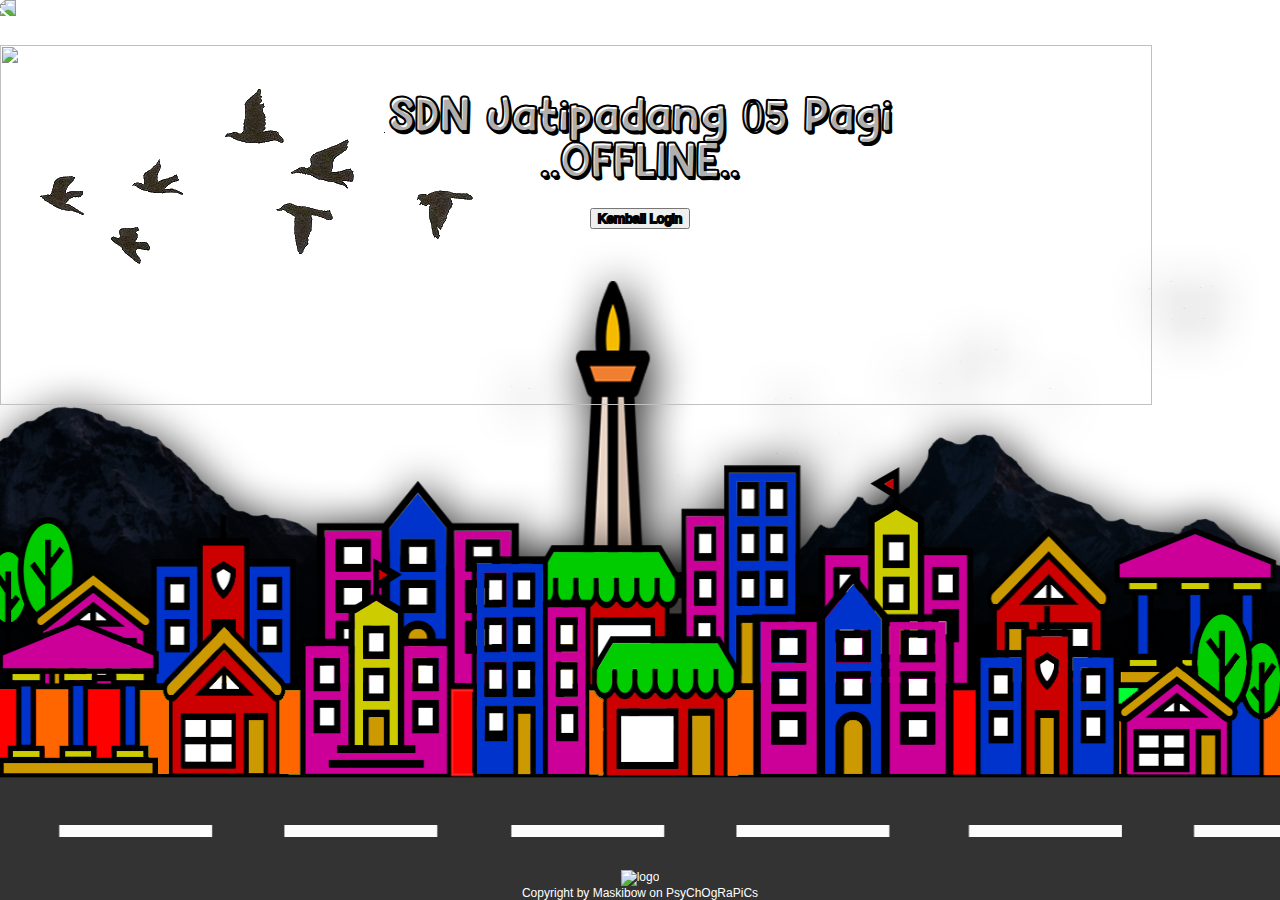
==== offline/index.html @ bf71aeb9 "Update index.html" ====
<!DOCTYPE html>
<html lang="en">
  <head>
    <title>Offline</title>
    <meta charset="utf-8">
    <meta http-equiv="X-UA-Compatible" content="IE=edge">
    <meta name="viewport" content="width=device-width, initial-scale=1">
    <meta name="theme-color" content="#3f51b5">
    <link rel="manifest" href="/WebAppJp05/manifest.json">
<script src="https://cdnjs.cloudflare.com/ajax/libs/animejs/2.2.0/anime.min.js" integrity="sha384-BnFYVbw3PHhz5qWXTCSL12MjPc3KxjdKPx7R4R5JjIzxFmYX267NDyJ9B/nZANdg" crossorigin="anonymous"></script>    
<style>
@media screen and (max-width: 950px) {  
  body {background-size: cover;}
  }
  
@font-face {
font-family: HeyComic;
src: url(https://webtama.github.io/WebAppJp05/FONT/Hey%20Comic.ttf);
}
@font-face {  
font-family: Glitch;
src: url(https://webtama.github.io/WebAppJp05/FONT/MinecraftEvenings-RBao.ttf);
}
body {
margin: 0;
z-index:20;
height: 100vh;
width: 100vw;
overflow: hidden;
font-family: -apple-system, BlinkMacSystemFont, "Segoe UI", Roboto, Helvetica, Arial, sans-serif, "Apple Color Emoji", "Segoe UI Emoji", "Segoe UI Symbol";
-webkit-font-smoothing: antialiased;
background-size: 100% 100%;
background-repeat: no-repeat;
background-image: url('https://webtama.github.io/WebAppJp05/IMG/PosterBCG.png');
overflow: hidden;
animation-name: skywave;
animation-duration: 120s;
animation-iteration-count: infinite;
background-blend-mode: multiply;
}
 
@keyframes skywave {
0%  {background-color: rgb(135, 206, 250, 0.5);}
20%   {background-color: rgb(135, 206, 250, 1)}
30%   {background-color: rgb(135, 206, 250, 0.5)}
40%  {background-color: rgb(255, 165, 0, 0.5)}
50%  {background-color: rgb(25, 25, 112, 1)}
60%  {background-color: rgb(0, 0, 0, 0.95)}
80%  {background-color: rgb(0, 0, 0, 0.9)5}
95%  {background-color: rgb(25, 25, 112, 1)}
100% {background-color: rgb(135, 206, 250, 0.5)}
}
#airplane{
position: absolute; 
display: block; 
z-index: 100;  
left: 0%;
animation-name: airplanego;
animation-duration: 30s;
animation-iteration-count: infinite;
-webkit-transform: scaleX(-1);
transform: scaleX(-1);
}

#awan {
animation-name: awango;
animation-duration: 120s;
animation-iteration-count: infinite;
width: 90vw;
position: absolute; 
display: block; 
z-index: 10;
height:40vh; 
top: 5%; 
}

#birdgo {
position: absolute; 
display: block; 
z-index: 100;  
animation-name: birdgo;
animation-duration: 120s;
animation-iteration-count: infinite;
}
  
@keyframes airplanego {
0%   	{left: calc(0% + 0px); top: 30%; width: 0px;}
20%  	{top: 10%;}
40%  	{opacity: 1;}
60%  	{left: calc(100% - 200px); width: 200px;}
65%  	{transform: scaleX(-1);}
66%  	{left: calc(100% - 200px); top: 10%; width: 200px; transform: scaleX(1);}
80%  	{opacity: 1;}
80%   {top: 10%;}
95%   {left: calc(0% + 0px); top: 30%; width: 0px;transform: scaleX(1);}
99%   {left: calc(0% + 0px); top: 30%; width: 0px;transform: scaleX(1);}
100%  {left: calc(0% + 0px); top: 30%; width: 0px;transform: scaleX(-1);}
}

@keyframes awango {
0%   {right: 0%; opacity: 1;}
25%  {right: calc(100% - 90vw);}
75%   {opacity: 0;}
100% {right: 0%;}
} 

@keyframes birdgo {
0%   {top: 3vh; right: 0%; opacity: 0; width: 150px;}
25%   {top: 3vh; right: 0%; opacity: 0; width: 150px;}
26%   {top: 3vh; right: 0%; opacity: 1; width: 150px;}
55%  {top: 40vh;right: calc(100% - 0px); opacity: 0; width: 0px;}
56%  {right: 0%; opacity: 0; width: 0px;}
100% {right: 0%; opacity: 0; width: 0px;}
} 
 
#loginjudul {
text-align: center;
width: 100vw;
padding: auto;
position: absolute;
top: 5vh;
font-family: HeyComic;
font-size:46px;
-webkit-text-stroke-width: 2px;
-webkit-text-stroke-color: black;
color: rgb(255, 255, 255, 0.7);
line-height: 1;
text-shadow: 2px 3px black;
padiing-bottom: 0px;
z-index: 100;  
}
  
#sunny { 
width: 200px;
height: 200px; 
position: absolute; 
z-index: -1;
animation-name: sunnygo;
animation-duration: 120s;
animation-iteration-count: infinite;
}
  
@keyframes sunnygo {
0%   {top: 30vh; right: 0%; background: radial-gradient(#f9d71c 20%, yellow 20%, transparent 50%);opacity: 0;}
25%  {top: -5vh; right: calc(50% - 100px); background: radial-gradient(#f9d71c 20%, yellow 20%, transparent 50%);opacity: 1;}
50%  {top: 30vh; right: calc(100% - 200px); background: radial-gradient(#f9d71c 20%, yellow 20%, transparent 50%);opacity: 0;}
51%  {top: 30vh; right: calc(100% - 200px); background: radial-gradient(#FAF9E6 20%, white 20%, transparent 50%);opacity: 0;}
75%  {top: -5vh; right: calc(50% - 100px); background: radial-gradient(#FAF9E6 20%, white 20%, transparent 50%);opacity: 1;}
99% {top: 30vh; right: 0%; background: radial-gradient(#FAF9E6 20%, white 20%,transparent 50%);opacity: 0;}
100% {top: 30vh; right: 0%; background: radial-gradient(#f9d71c 20%, yellow 20%, transparent 50%);opacity: 0;}
} 
</style>
  </head>
<body>
<audio autoplay loop  id="playAudio" style="display:none">
    <source src="https://webtama.github.io/WebAppJp05/SOUND/Blue.mp3">
</audio>
  
<iframe src="https://webtama.github.io/WebAppJp05/SOUND/Blue.mp3" loop="true" allow="autoplay" style="display:none" id="iframeAudio" loop></iframe>   
<script>
function goBack() {
  window.history.back();
}
</script> 
<script>
	$(function () {
	  $('#airplane').clickFireworks({
	    // canvas id
	    id: 'fireworks',
	    // append canvas to where, default is body
	    appendTo: 'body',
      // canvas z-index, make it higher than anything on the page
	    zIndex: 1000
	  });
	});  
</script> 
<script>
  var isChrome = /Chrome/.test(navigator.userAgent) && /Google Inc/.test(navigator.vendor);
    if(!isChrome){
      $('#iframeAudio').remove()
    }
  else{
     $('#playAudio').remove() //just to make sure that it will not have 2x audio in the background 
  }  
</script>  
    <p id="loginjudul">SDN Jatipadang 05 Pagi<br>..OFFLINE..<br><button style="font-weight: 100!important;" onclick="goBack()">Kembali Login</button></p>
    <div id="sunny"></div>
    <img src="../IMG/birdgo.gif" name="birdgo" id="birdgo" />
    <img id="airplane" src="../IMG/airplane.gif"/>
    <img id="awan" src=="../IMG/awan.png"/>
<div style="width: 100%; text-align: center; font-size:12px; bottom: 0vh; position: absolute; color:#FFFFFF;">
    <img src="../icons/160x160.png" alt="logo" width="30" height="30"  style="margin-left: auto;margin-right: auto;"><br>
    Copyright by Maskibow on PsyChOgRaPiCs
</div>
</body>
</html>
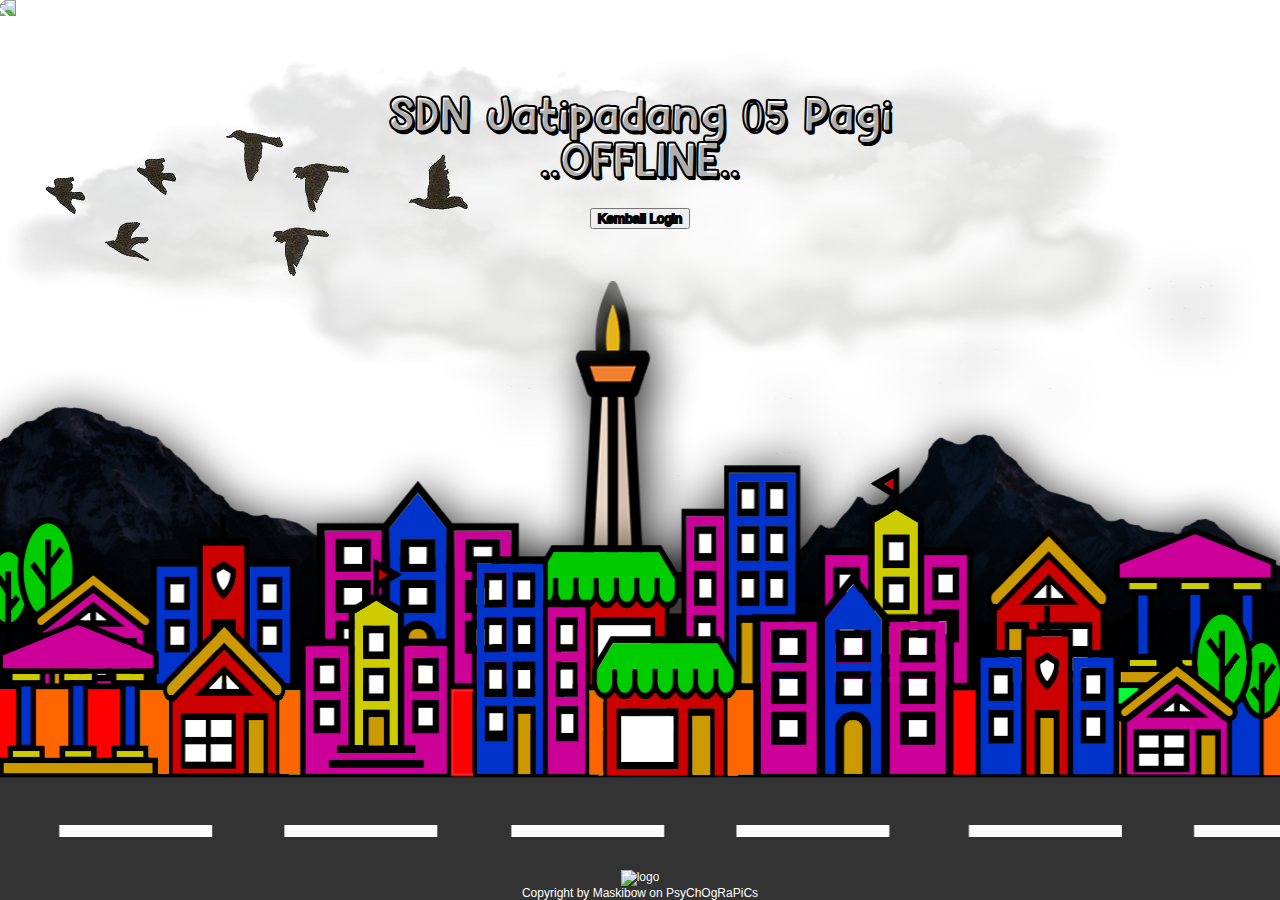
==== commit c210f716: "Update index.html" ====
--- a/offline/index.html
+++ b/offline/index.html
@@ -187,7 +187,7 @@
     <div id="sunny"></div>
     <img src="../IMG/birdgo.gif" name="birdgo" id="birdgo" />
     <img id="airplane" src="../IMG/airplane.gif"/>
-    <img id="awan" src=="../IMG/awan.png"/>
+    <img id="awan" src="../IMG/awan.png"/>
 <div style="width: 100%; text-align: center; font-size:12px; bottom: 0vh; position: absolute; color:#FFFFFF;">
     <img src="../icons/160x160.png" alt="logo" width="30" height="30"  style="margin-left: auto;margin-right: auto;"><br>
     Copyright by Maskibow on PsyChOgRaPiCs
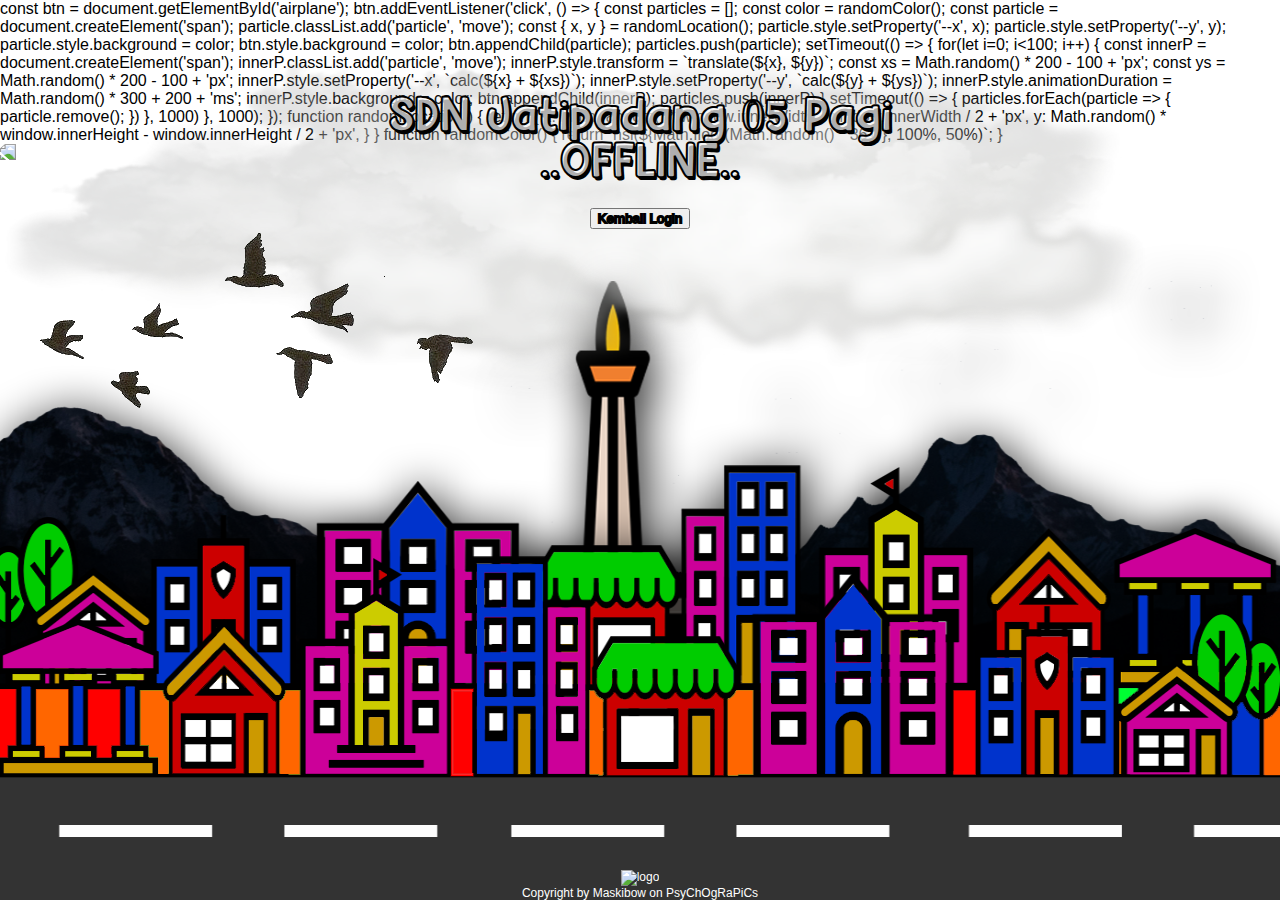
==== commit 0a5c001f: "Update index.html" ====
--- a/offline/index.html
+++ b/offline/index.html
@@ -7,7 +7,6 @@
     <meta name="viewport" content="width=device-width, initial-scale=1">
     <meta name="theme-color" content="#3f51b5">
     <link rel="manifest" href="/WebAppJp05/manifest.json">
-<script src="https://cdnjs.cloudflare.com/ajax/libs/animejs/2.2.0/anime.min.js" integrity="sha384-BnFYVbw3PHhz5qWXTCSL12MjPc3KxjdKPx7R4R5JjIzxFmYX267NDyJ9B/nZANdg" crossorigin="anonymous"></script>    
 <style>
 @media screen and (max-width: 950px) {  
   body {background-size: cover;}
@@ -149,6 +148,25 @@
 99% {top: 30vh; right: 0%; background: radial-gradient(#FAF9E6 20%, white 20%,transparent 50%);opacity: 0;}
 100% {top: 30vh; right: 0%; background: radial-gradient(#f9d71c 20%, yellow 20%, transparent 50%);opacity: 0;}
 } 
+	
+.particle {
+	--x: 0;
+	--y: 0;
+	background-color: rebeccapurple;
+	border-radius: 50%;
+	position: absolute;
+	top: 50%;
+	left: 50%;
+	height: 5px;
+	width: 5px;
+	z-index: -1;
+}
+.particle.move {animation: move 1000ms linear forwards;}
+@keyframes move {
+	to {	transform: translate(var(--x), var(--y));}	
+	95% {	opacity: 1;}
+	100% {	opacity: 0;}
+}	
 </style>
   </head>
 <body>
@@ -162,18 +180,7 @@
   window.history.back();
 }
 </script> 
-<script>
-	$(function () {
-	  $('#airplane').clickFireworks({
-	    // canvas id
-	    id: 'fireworks',
-	    // append canvas to where, default is body
-	    appendTo: 'body',
-      // canvas z-index, make it higher than anything on the page
-	    zIndex: 1000
-	  });
-	});  
-</script> 
+	
 <script>
   var isChrome = /Chrome/.test(navigator.userAgent) && /Google Inc/.test(navigator.vendor);
     if(!isChrome){
@@ -182,7 +189,54 @@
   else{
      $('#playAudio').remove() //just to make sure that it will not have 2x audio in the background 
   }  
-</script>  
+</script> 
+const btn = document.getElementById('airplane');
+btn.addEventListener('click', () => {
+	const particles = [];
+	const color = randomColor();
+	const particle = document.createElement('span');
+	particle.classList.add('particle', 'move');
+	const { x, y } = randomLocation();
+	particle.style.setProperty('--x', x);
+	particle.style.setProperty('--y', y);
+	particle.style.background = color;
+	btn.style.background = color;
+		btn.appendChild(particle);
+		particles.push(particle);
+		setTimeout(() => {
+			for(let i=0; i<100; i++) {
+			const innerP = document.createElement('span');
+			innerP.classList.add('particle', 'move');
+			innerP.style.transform = `translate(${x}, ${y})`;
+
+			const xs = Math.random() * 200 - 100 + 'px';
+			const ys = Math.random() * 200 - 100 + 'px';
+			innerP.style.setProperty('--x', `calc(${x} + ${xs})`);
+			innerP.style.setProperty('--y', `calc(${y} + ${ys})`);
+			innerP.style.animationDuration = Math.random() * 300 + 200 + 'ms';
+			innerP.style.background = color;
+			btn.appendChild(innerP);
+			particles.push(innerP)
+		}
+			setTimeout(() => {
+			particles.forEach(particle => {
+				particle.remove();
+			})
+		}, 1000)
+	}, 1000);
+});
+function randomLocation() {
+	return {
+		x: Math.random() * window.innerWidth - window.innerWidth / 2 + 'px',
+		y: Math.random() * window.innerHeight - window.innerHeight / 2 + 'px',
+	}
+}
+function randomColor() {
+	return `hsl(${Math.floor(Math.random() * 361)}, 100%, 50%)`;
+}	
+<script> 
+	
+</script>	
     <p id="loginjudul">SDN Jatipadang 05 Pagi<br>..OFFLINE..<br><button style="font-weight: 100!important;" onclick="goBack()">Kembali Login</button></p>
     <div id="sunny"></div>
     <img src="../IMG/birdgo.gif" name="birdgo" id="birdgo" />
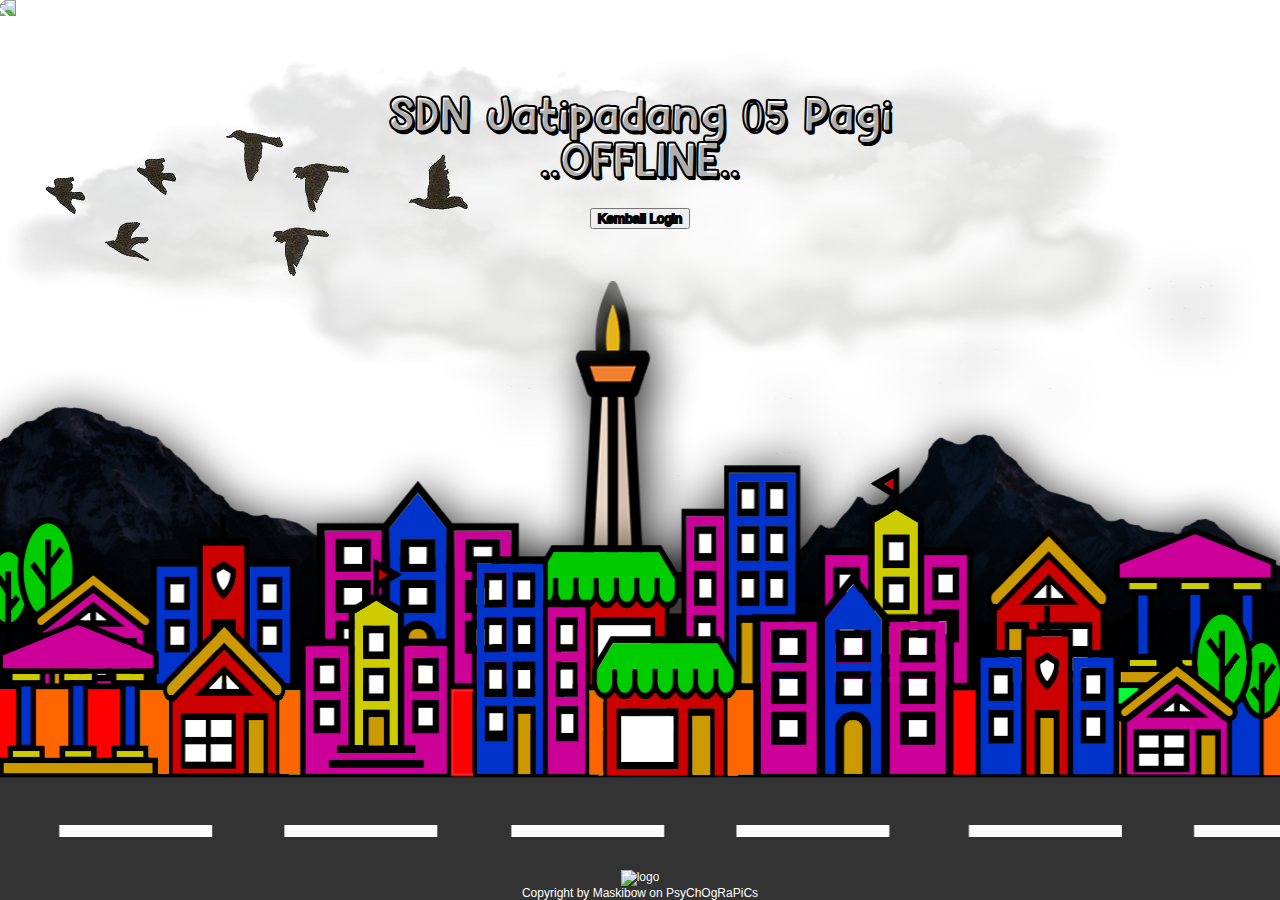
==== commit 91a83cc7: "Update index.html" ====
--- a/offline/index.html
+++ b/offline/index.html
@@ -168,28 +168,7 @@
 	100% {	opacity: 0;}
 }	
 </style>
-  </head>
-<body>
-<audio autoplay loop  id="playAudio" style="display:none">
-    <source src="https://webtama.github.io/WebAppJp05/SOUND/Blue.mp3">
-</audio>
-  
-<iframe src="https://webtama.github.io/WebAppJp05/SOUND/Blue.mp3" loop="true" allow="autoplay" style="display:none" id="iframeAudio" loop></iframe>   
-<script>
-function goBack() {
-  window.history.back();
-}
-</script> 
-	
-<script>
-  var isChrome = /Chrome/.test(navigator.userAgent) && /Google Inc/.test(navigator.vendor);
-    if(!isChrome){
-      $('#iframeAudio').remove()
-    }
-  else{
-     $('#playAudio').remove() //just to make sure that it will not have 2x audio in the background 
-  }  
-</script> 
+<script> 
 const btn = document.getElementById('airplane');
 btn.addEventListener('click', () => {
 	const particles = [];
@@ -234,8 +213,30 @@
 function randomColor() {
 	return `hsl(${Math.floor(Math.random() * 361)}, 100%, 50%)`;
 }	
-<script> 
+</script>
+	  
+</head>
 	
+<body>
+<audio autoplay loop  id="playAudio" style="display:none">
+    <source src="https://webtama.github.io/WebAppJp05/SOUND/Blue.mp3">
+</audio>
+  
+<iframe src="https://webtama.github.io/WebAppJp05/SOUND/Blue.mp3" loop="true" allow="autoplay" style="display:none" id="iframeAudio" loop></iframe>   
+<script>
+function goBack() {
+  window.history.back();
+}
+</script> 
+	
+<script>
+  var isChrome = /Chrome/.test(navigator.userAgent) && /Google Inc/.test(navigator.vendor);
+    if(!isChrome){
+      $('#iframeAudio').remove()
+    }
+  else{
+     $('#playAudio').remove() //just to make sure that it will not have 2x audio in the background 
+  }  
 </script>	
     <p id="loginjudul">SDN Jatipadang 05 Pagi<br>..OFFLINE..<br><button style="font-weight: 100!important;" onclick="goBack()">Kembali Login</button></p>
     <div id="sunny"></div>
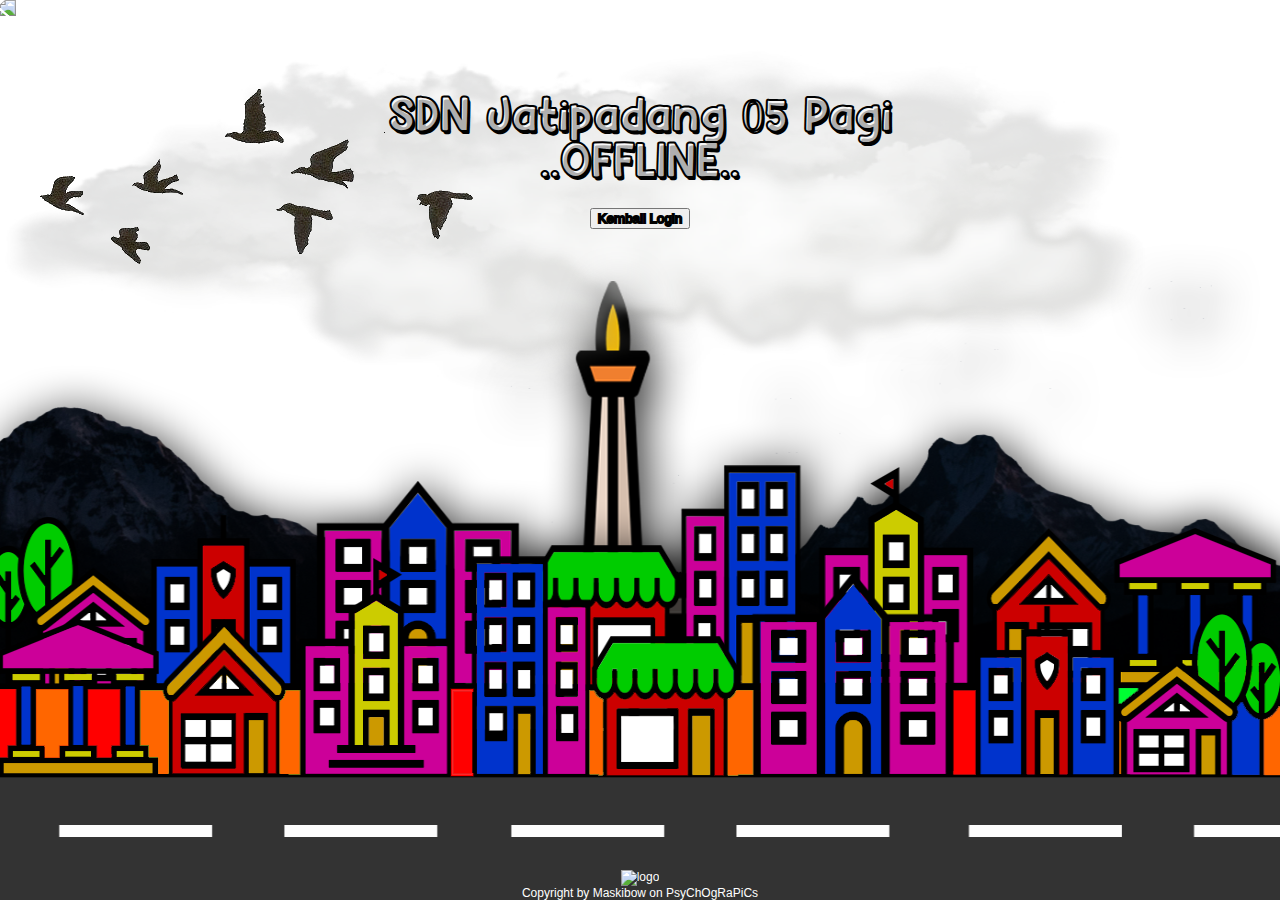
==== commit 7cf1ced1: "Update index.html" ====
--- a/offline/index.html
+++ b/offline/index.html
@@ -14,11 +14,11 @@
   
 @font-face {
 font-family: HeyComic;
-src: url(https://webtama.github.io/WebAppJp05/FONT/Hey%20Comic.ttf);
+src: url(../FONT/Hey%20Comic.ttf);
 }
 @font-face {  
 font-family: Glitch;
-src: url(https://webtama.github.io/WebAppJp05/FONT/MinecraftEvenings-RBao.ttf);
+src: url(../FONT/MinecraftEvenings-RBao.ttf);
 }
 body {
 margin: 0;
@@ -148,81 +148,16 @@
 99% {top: 30vh; right: 0%; background: radial-gradient(#FAF9E6 20%, white 20%,transparent 50%);opacity: 0;}
 100% {top: 30vh; right: 0%; background: radial-gradient(#f9d71c 20%, yellow 20%, transparent 50%);opacity: 0;}
 } 
-	
-.particle {
-	--x: 0;
-	--y: 0;
-	background-color: rebeccapurple;
-	border-radius: 50%;
-	position: absolute;
-	top: 50%;
-	left: 50%;
-	height: 5px;
-	width: 5px;
-	z-index: -1;
-}
-.particle.move {animation: move 1000ms linear forwards;}
-@keyframes move {
-	to {	transform: translate(var(--x), var(--y));}	
-	95% {	opacity: 1;}
-	100% {	opacity: 0;}
-}	
 </style>
-<script> 
-const btn = document.getElementById('airplane');
-btn.addEventListener('click', () => {
-	const particles = [];
-	const color = randomColor();
-	const particle = document.createElement('span');
-	particle.classList.add('particle', 'move');
-	const { x, y } = randomLocation();
-	particle.style.setProperty('--x', x);
-	particle.style.setProperty('--y', y);
-	particle.style.background = color;
-	btn.style.background = color;
-		btn.appendChild(particle);
-		particles.push(particle);
-		setTimeout(() => {
-			for(let i=0; i<100; i++) {
-			const innerP = document.createElement('span');
-			innerP.classList.add('particle', 'move');
-			innerP.style.transform = `translate(${x}, ${y})`;
-
-			const xs = Math.random() * 200 - 100 + 'px';
-			const ys = Math.random() * 200 - 100 + 'px';
-			innerP.style.setProperty('--x', `calc(${x} + ${xs})`);
-			innerP.style.setProperty('--y', `calc(${y} + ${ys})`);
-			innerP.style.animationDuration = Math.random() * 300 + 200 + 'ms';
-			innerP.style.background = color;
-			btn.appendChild(innerP);
-			particles.push(innerP)
-		}
-			setTimeout(() => {
-			particles.forEach(particle => {
-				particle.remove();
-			})
-		}, 1000)
-	}, 1000);
-});
-function randomLocation() {
-	return {
-		x: Math.random() * window.innerWidth - window.innerWidth / 2 + 'px',
-		y: Math.random() * window.innerHeight - window.innerHeight / 2 + 'px',
-	}
-}
-function randomColor() {
-	return `hsl(${Math.floor(Math.random() * 361)}, 100%, 50%)`;
-}	
-</script>
 	  
 </head>
 	
 <body>
 <audio autoplay loop  id="playAudio" style="display:none">
-    <source src="https://webtama.github.io/WebAppJp05/SOUND/Blue.mp3">
+    <source src="../SOUND/Blue.mp3">
 </audio>
   
-<iframe src="https://webtama.github.io/WebAppJp05/SOUND/Blue.mp3" loop="true" allow="autoplay" style="display:none" id="iframeAudio" loop></iframe>   
+<iframe src="../SOUND/Blue.mp3" loop="true" allow="autoplay" style="display:none" id="iframeAudio" loop></iframe>   
 <script>
 function goBack() {
   window.history.back();
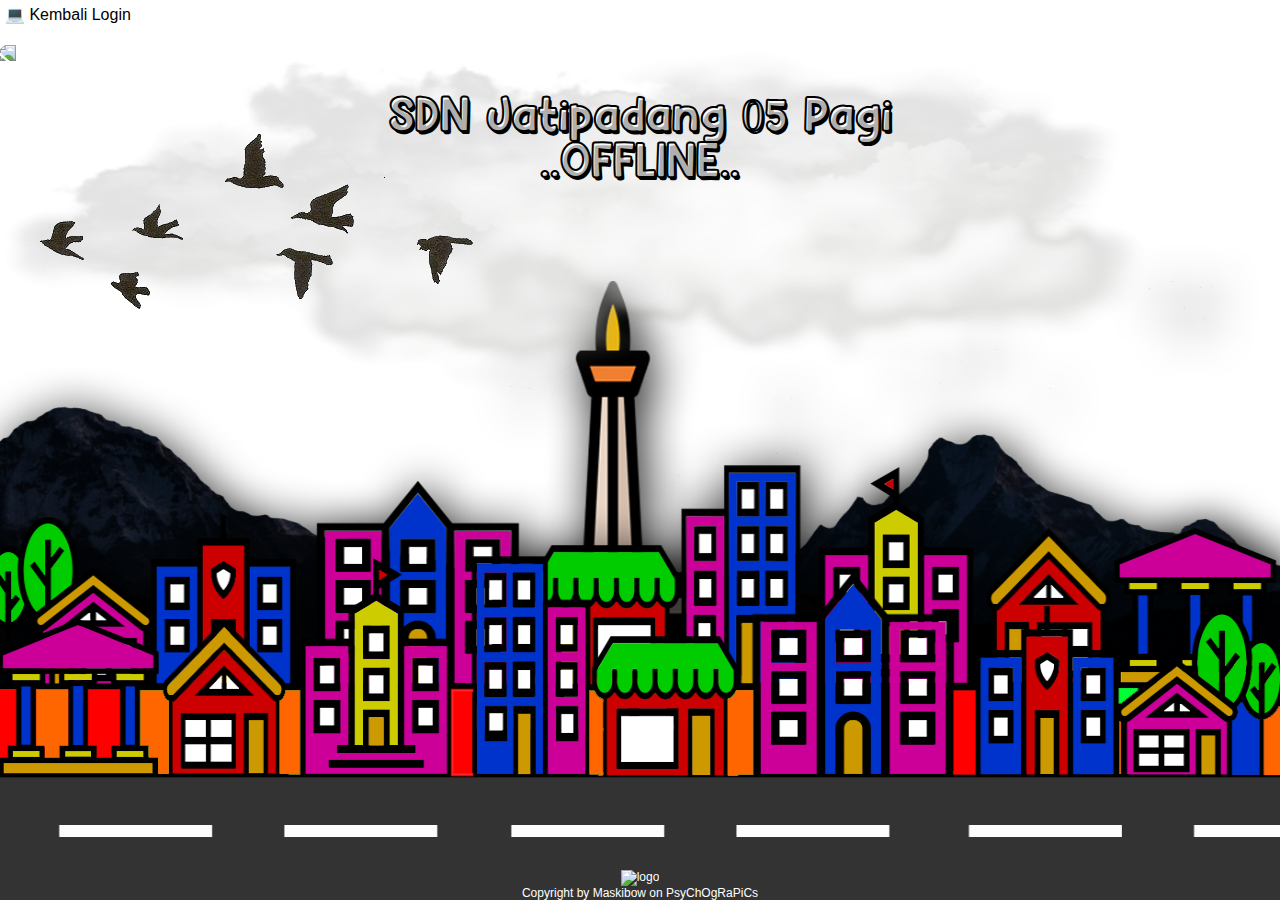
==== commit 1556e2af: "Update index.html" ====
--- a/offline/index.html
+++ b/offline/index.html
@@ -173,7 +173,7 @@
      $('#playAudio').remove() //just to make sure that it will not have 2x audio in the background 
   }  
 </script>	
-    <p id="loginjudul">SDN Jatipadang 05 Pagi<br>..OFFLINE..<br><button style="font-weight: 100!important;" onclick="goBack()">Kembali Login</button></p>
+    <p id="loginjudul">SDN Jatipadang 05 Pagi<br>..OFFLINE..<br><div style="font-weight: 100!important; font-family: arial; padding: 5px; border-radius: 3px; background-color: white; cursor: pointer;"  onclick="goBack()">💻 Kembali Login</div></p>
     <div id="sunny"></div>
     <img src="../IMG/birdgo.gif" name="birdgo" id="birdgo" />
     <img id="airplane" src="../IMG/airplane.gif"/>
